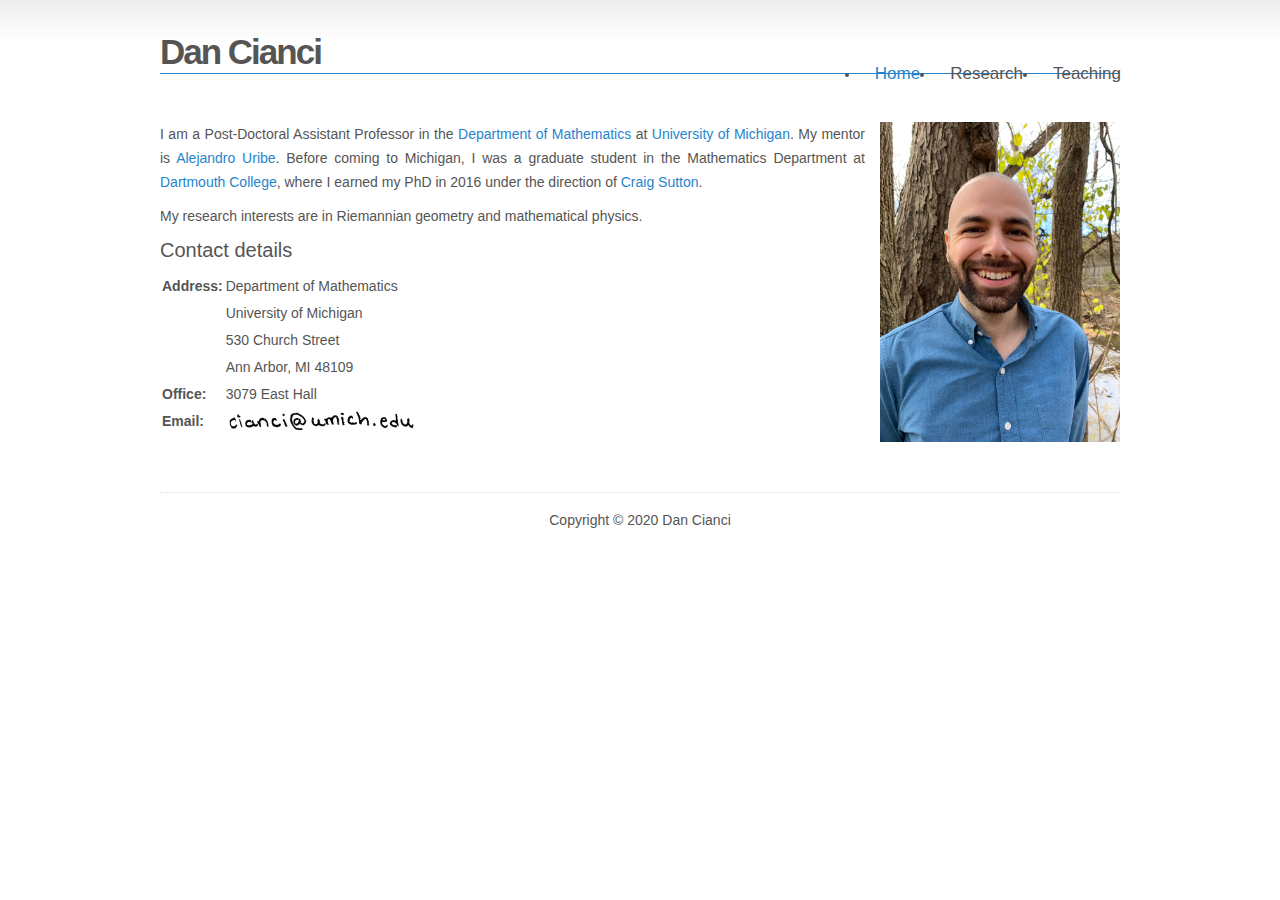
==== index.html @ da9c609e "Initial commit" ====
<!DOCTYPE html>
<html lang="en">
    <head>
        <title>Dan Cianci | University of Michigan</title>
        <meta charset="utf-8">
            <link type="text/css" rel="stylesheet" href="styles/style.css" />
            <script type="text/javascript" src="https://ajax.googleapis.com/ajax/libs/jquery/1.7.1/jquery.min.js"></script>
            <!--[if IE 6]>
             <style>body { behavior: url("styles/ie6-hover-fix.htc"); }</style>
             <script type="text/javascript" src="js/ie6-transparency.js"></script>
             <script>DD_belatedPNG.fix('.circle, .read-more, .blue-bullets li, #sidebar .sidebar-button');</script>
             <link type="text/css" rel="stylesheet" href="styles/ie6.css" />
             <![endif]-->
            <!--[if IE 7]><link type="text/css" rel="stylesheet" href="styles/ie7.css" /><![endif]-->
    </head>
    <body class="page">
        <div id="wrap">
            <div id="header">
                <h1><a href="#">Dan Cianci</a></h1>
                <div id="nav">
                    <ul class="menu">
                        <li class="current_page_item"><a href="index.html">Home</a></li>
                        <li><a href="research.html">Research</a></li>
                        <li><a href="teaching.html">Teaching</a></li>
                    </ul>
                </div>
                <!--end nav-->
            </div>
            <!--end header-->

            <div id="frontpage-main">
                <IMG style="border-left:15px solid white" ALIGN="Right" SRC="me.jpeg" width="25%" height="25%">
                    <p align="justify"> I am a Post-Doctoral Assistant Professor in the <a href="https://lsa.umich.edu/math/"> Department of Mathematics</a> at <a href="https://www.umich.edu/"> University of Michigan</a>. My mentor is <a href="http://www.math.lsa.umich.edu/~uribe/">Alejandro Uribe</a>.
                      Before coming to Michigan, I was a graduate student in the Mathematics Department at <a href="https://math.dartmouth.edu"> Dartmouth College</a>, where I earned my PhD in 2016 under the direction of <a href="https://math.dartmouth.edu/~cjsutton/Home.html">Craig Sutton</a>.
                    </p>

                    <p align="justify"> My research interests are in Riemannian geometry and mathematical physics.
                    </p>
                    <p style="font-size:20px">Contact details</p>

                    <table style="border-spacing:1px">
                        <tr>
                            <td><b>Address:</b></td>
                            <td>Department of Mathematics</td>
                        </tr>
                        <tr>
                            <td></td>
                            <td>University of Michigan</td>
                        </tr>
                        <tr>
                            <td></td>
                            <td>530 Church Street</td>
                        </tr>
                        <tr>
                            <td></td>
                            <td>Ann Arbor, MI 48109</td>
                        </tr>
                        <tr>
                            <td><b>Office:</b></td>
                            <td>3079 East Hall</td>
                        </tr>
                        <tr>
                            <td><b>Email:</b></td>
                            <td><img src="email.jpeg" width="30%" height="30%" align="left"></td>
                        </tr>
                    </table>

                    </div>
            <!--end frontpage-main-->

            <div id="footer">
                <p align="center" >Copyright &copy; 2020 Dan Cianci</p>
            </div>
        </div>
        <!--end wrapper-->
</html>
---- styles/style.css ----
/*
Template Name:Rokono HTML Template
Description:A Business/Portfolio HTML Template
Author:Chris Creed
URL:http://www.chris-creed.com
*/

@import "reset.css";
/* -------------------- */
/* -- General Styles -- */
/* -------------------- */
#wrap{
	width:960px;
	margin:0 auto;
}
body{
	font-family:arial, sans-serif;
	background-color:#fff;
	color:#555;
	line-height:24px;
	font-size:14px;
	background:url(../images/main-bg.jpg) repeat-x;
}
h1{
	font-size:38px;
	margin:0 0 30px 0;
}
h2{
	font-size:28px;
	margin:40px 0 20px 0;
}
h3{
	font-size:20px;
	margin:30px 0 10px 0;
	font-style:italic;
}
h4{
	font-size:18px;
	margin:30px 0 15px 0;
}
h5{
	font-size:18px;
	margin:30px 0 5px 0;
}
p{
	margin:0 0 10px 0;
}
a{
	text-decoration:none;
	color:#2684cd;
}
a:hover{
	color:#555;
	cursor:pointer;
}
em{
	font-style:italic;
}
.hide{
	display:none;
}
.title{
	margin-top:0;
}
.article-line{
	clear:both;
	border-bottom:1px #ddd dotted;
	margin:40px 0 45px 0;
}
.cache-images{
	display:none
}
.more-details{
	display:block;
	margin:5px 0 0 0;
}
/* ------------ */
/* -- Header -- */
/* ------------ */
#header{
	padding:0 0 0 0;
	height:65px;
	border-bottom:1px #2684cd solid;
}
#header h1{
	float:left;
	font-size:35px;
	margin:32px 0 0 0;
	letter-spacing:-2px;
	font-weight:bold;
}
#header h1 a{
	color:#555;
}
/* --------- */
/* -- Nav -- */
/* --------- */
#nav{
	float:right;
	margin:25px -22px 0 0;
}
.menu{
	padding:7px 6px 0 0;
}
.menu li{
	margin:0 0px;
	padding:0 0 8px;
	float:left;
	position:relative;
}
.menu a{
	display:block;
	padding: 8px 15px;
	margin:0;
	color:#555;
	text-decoration:none;
	font-size:17px;
}
.menu .current a, .menu li:hover > a{
	color:#2684cd;
}
.menu ul li:hover a, .menu li:hover li a{
	color:#555;
}
.menu ul a:hover{
	background:#2684cd !important;
	color:#fff !important;
}
.menu ul{
	background:#eee;
	display:none;
	margin:0;
	padding:0;
	width:250px;
	position:absolute;
	top:35px;
	left:20px;
	border:solid 1px #ddd;
}
.menu li:hover > ul{
	display:block;
}
.menu ul li{
	float:none;
	margin:0;
	padding:0;
}
.menu ul a{
	font-size:16px;
}
.menu ul ul{
	left:250px;
	top:-3px;
}
.menu li.current_page_item a{
	color:#2684cd;
}
.menu .sub-menu li.current_page_item a{
	color:#2684cd;
}
/* ---------------------- */
/* -- Featured Section -- */
/* ---------------------- */
#featured-section{
	float:right;
	margin:0;
	overflow:hidden;
	padding:0 0 0 0;
}
#featured-section h2{
	clear:both;
	color:#888;
	letter-spacing:-1px;
	font-size:30px;
	padding:30px 0 15px 0;
	margin:0;
	text-align:center;
}
#featured-section h2 span{
	color:#555;
}
#circles{
	margin:30px 0 0 0;
}
#circles .circle{
	float:left;
	margin:0 0 0 36px;
	width:183px;
	height:205px;
	text-align:center;
	color:#eee;
	padding:0 15px;
}
.circle h3{
	margin-top:45px;
}
#featured-section .red-circle{
	background:url(../images/circle-red.png) no-repeat;
}
#featured-section .pink-circle{
	background:url(../images/circle-pink.png) no-repeat;
}
#featured-section .orange-circle{
	background:url(../images/circle-orange.png) no-repeat;
}
#featured-section .yellow-circle{
	background:url(../images/circle-yellow.png) no-repeat;
}
#featured-section .first{
	margin-left:0;
}
/* ---------------- */
/* -- Front Page -- */
/* ---------------- */
#frontpage-main{
	float:left;
	margin:20px 0 30px 0;
	background-color:#fff;
	width:100%;
}

#frontpage-main .bulletlist{
    list-style-type:circle;
    list-style-position:inside;
    margin:10px;
}
#frontpage-main .squarelist{
    list-style-type:square;
    list-style-position:inside;
    	padding-left:15px;
}
#frontpage-main .column {
  float: left;
	margin: auto
}


#frontpage-main .column.small {
	width: 20%
}

#frontpage-main .column.big {
	width: 70%
}

/* Clear floats after the columns */
#frontpage-main .row:after {
  content: "";
  display: table;
  clear: both;
}

#frontpage-main h3{
	margin-top:0;
	font-size:18px;
	font-style:italic;
}
#frontpage-main #overview{
	float:left;
	border-right:1px #ddd dotted;
	width:400px;
	padding-right:80px;
}
#frontpage-main #latest-article{
	float:right;
	width:380px;
}


#latest-article .meta, #frontpage-section .meta a{
	color:#aaa;
	font-size:18px;
}
#latest-article .article-title{
	font-size:18px;
}
#latest-article .read-more{
	display:block;
	background:url(../images/blue-button-bg.png) no-repeat;
	width:141px;
	height:34px;
	color:#fff;
	text-align:center;
	padding:5px 0;
	margin:12px 0 0 -2px;
}
#latest-article .read-more:hover{
	background:url(../images/red-button-bg.png) no-repeat;
}
.blue-bullets{
	float:left;
	margin:10px 0 0 0;
}
.blue-bullets li{
	background:url(../images/blue-bullet.png) no-repeat;
	height:21px;
	position:relative;
	padding:0 0 18px 35px;
}
/* ------------- */
/* -- Content -- */
/* ------------- */
#main{
	float:left;
	margin:40px 0 50px 0;
	width:100%;
}
#content{
	float:left;
	width:480px;
	padding:0 165px 0 0;
}
/* --------------- */
/* -- Portfolio -- */
/* --------------- */
#portfolio{
	margin:60px 0 50px 0;
}
#portfolio h2{
	letter-spacing:-1px;
	margin:0 0 40px 0;
	font-size:20px;
	font-style:italic;
	color:#888;
}
.portfolio-item{
	float:left;
	width:280px;
	height:200px;
	margin:0 0 60px 60px;
}
.portfolio-item:hover{
	opacity:0.7;
}
.first{
	margin-left:0;
}
.portfolio-item img{
	border:1px #ddd solid;
}
/* ------------- */
/* -- Project -- */
/* ------------- */
#project-content{
	float:left;
	width:480px;
}
#project-header{
	margin:0 0 25px 0;
}
#project-content h3{
	margin:0 0 10px 0;
}
#project-content h3 span{
	color:#888;
}
#project-image-large img{
	float:right;
	border:1px #ddd solid;
}
#project-content .read-more{
	display:block;
	background:url(../images/blue-button-bg.png) no-repeat;
	width:141px;
	height:34px;
	color:#fff;
	text-align:center;
	padding:5px 0;
	margin:25px 0 0 0;
}
#project-content .read-more:hover{
	background:url(../images/red-button-bg.png) no-repeat;
}
#project-header h3{
	margin-bottom:2px;
}
/* ----------- */
/* -- Posts -- */
/* ----------- */
.article-title{
	margin:0 0 -4px 0;
}
.article-title a{
	font-size:24px;
	color:#555;
	font-style:normal;
}
.article-title a:hover{
	font-size:24px;
	color:#2684cd;
}
.article-meta, .article-meta a{
	margin:5px 0 20px 0;
	font-size:18px;
	color:#888;
	font-style:normal;
}
.more-link{
	display:block;
	background:url(../images/blue-button-bg.png) no-repeat;
	width:141px;
	height:34px;
	color:#fff;
	text-align:center;
	padding:5px 0;
	margin:25px 0 0 0;
}
.more-link:hover{
	background:url(../images/red-button-bg.png) no-repeat;
	color:#fff;
}
/* ------------- */
/* -- Sidebar -- */
/* ------------- */
#sidebar{
	float:right;
	width:300px;
}
#sidebar h3{
	font-size:16px;
}
#sidebar .sidebar-title{
	margin-top:0;
}
#sidebar .sidebar-button{
	clear:both;
	display:block;
	background:url(../images/orange-button-bg.png) no-repeat;
	width:141px;
	height:34px;
	color:#fff;
	text-align:center;
	padding:5px 0;
	margin:15px 0 0 -2px;
}
#sidebar .sidebar-button:hover{
	background:url(../images/black-button-bg.png) no-repeat;
}
#sidebar .portfolio-item{
	clear:both;
	margin:10px 0 10px 0;
	width:100px;
}
#sidebar .portfolio-item img{
	width:250px;
}
#sidebar .portfolio-item img:hover{
	opacity:0.9;
}
/* ------------------ */
/* -- Contact Form -- */
/* ------------------ */
#contact-details{
	float:left;
	width:300px;
	padding:0 120px 0 0;
}
#contact-details .title{
	margin-top:0;
}
#contact-details h4{
	margin:0 0 5px 0;
}
#contact-details span{
	color:#888;
}
#contact-form-container{
	float:left;
	width:450px;
}
#contact-form input{
	background:url(../images/textinput-bg.png) repeat-x;
	border:1px #ddd solid;
	padding:15px;
	width:250px;
	margin:0 0 15px 0;
	font-size:12px;
	color:#555;
	font-family:arial, sans-serif;
}
#contact-form textarea{
	background:url(../images/textarea-bg.png) repeat-x;
	border:1px #ddd solid;
	padding:15px;
	width:350px;
	margin:0 0 15px 0;
	font-size:12px;
	color:#555;
	line-height:18px;
	height:150px;
	font-family:arial, sans-serif;
}
#contact-form .submit{
	display:block;
	background:url(../images/blue-button-bg.png) no-repeat;
	width:141px;
	height:34px;
	color:#fff;
	text-align:center;
	padding:5px 0;
	margin:25px 0 0 0;
	border:none;
	cursor:pointer;
	font-size:14px;
	margin:0;
}
#contact-form .submit:hover{
	background:url(../images/red-button-bg.png) no-repeat;
	color:#fff;
}
#response{
	background-color:#eee;
	border:1px #ddd solid;
	padding:10px;
	color:#cc0000;
	margin-bottom:17px;
}
/* ------------ */
/* -- Footer -- */
/* ------------ */
#footer{
	float:left;
	border-top:1px #ddd dotted;
	margin:20px 0 0 0;
	padding:15px 0 20px 0;
	width:100%;
}
.copyright{
	float:left;
}
.twitter{
	float:right;
}
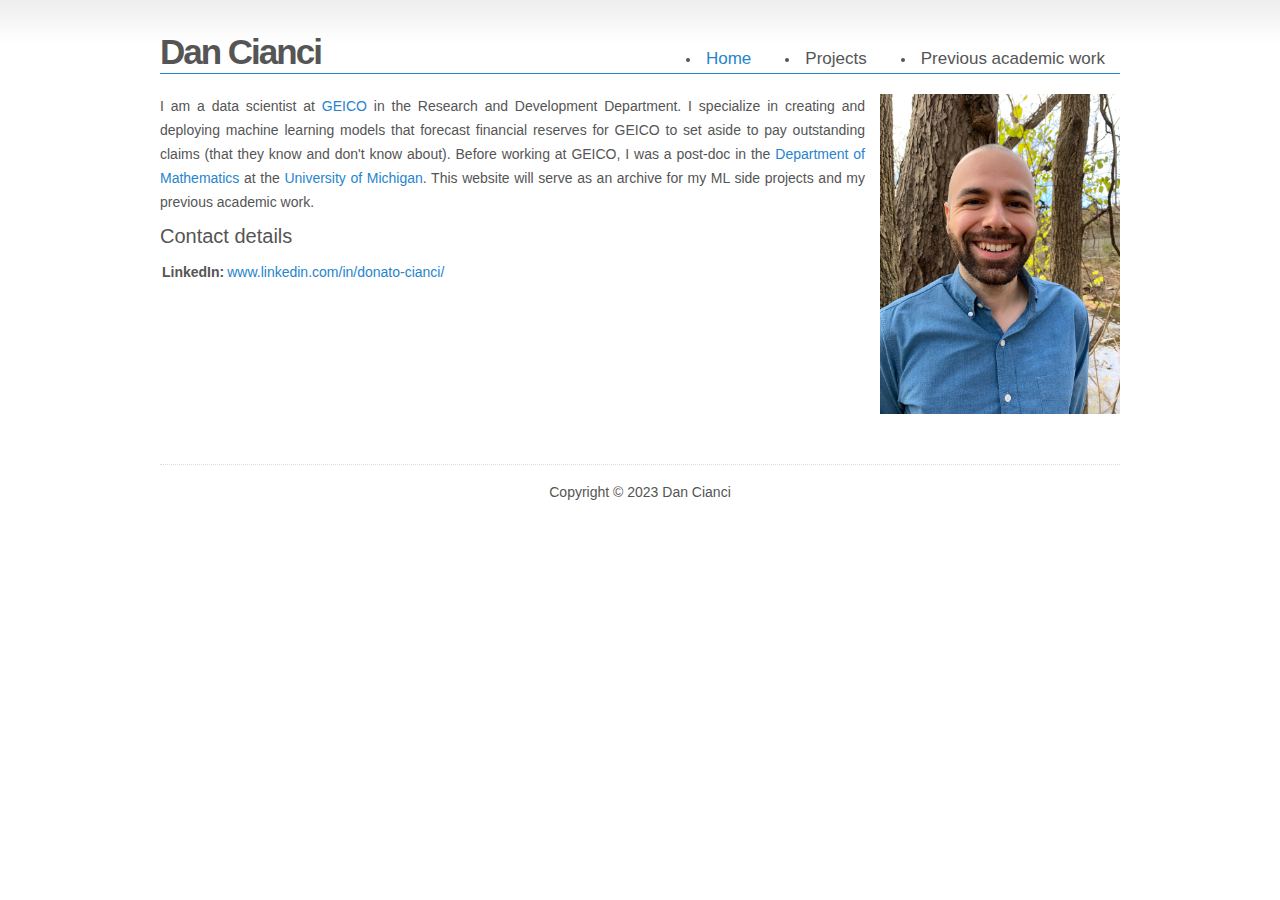
==== commit 63fc36cd: "Update index with 'the' before U mich" ====
--- a/index.html
+++ b/index.html
@@ -2,7 +2,7 @@
 <!DOCTYPE html>
 <html lang="en">
     <head>
-        <title>Dan Cianci | University of Michigan</title>
+        <title>Dan Cianci | Data Scientist @ GEICO</title>
         <meta charset="utf-8">
             <link type="text/css" rel="stylesheet" href="styles/style.css" />
             <script type="text/javascript" src="https://ajax.googleapis.com/ajax/libs/jquery/1.7.1/jquery.min.js"></script>
@@ -20,9 +20,9 @@
                 <h1><a href="#">Dan Cianci</a></h1>
                 <div id="nav">
                     <ul class="menu">
-                        <li class="current_page_item"><a href="index.html">Home</a></li>
-                        <li><a href="research.html">Research</a></li>
-                        <li><a href="teaching.html">Teaching</a></li>
+                        <li class="current_page_item"> <span><a href="index.html">Home</a></span></li>
+                        <li><span><a href="projects.html">Projects</a></span></li>
+                        <li><span><a href="research.html">Previous academic work</a></span></li>
                     </ul>
                 </div>
                 <!--end nav-->
@@ -31,46 +31,26 @@
 
             <div id="frontpage-main">
                 <IMG style="border-left:15px solid white" ALIGN="Right" SRC="me.jpeg" width="25%" height="25%">
-                    <p align="justify"> I am a Post-Doctoral Assistant Professor in the <a href="https://lsa.umich.edu/math/"> Department of Mathematics</a> at <a href="https://www.umich.edu/"> University of Michigan</a>. My mentor is <a href="http://www.math.lsa.umich.edu/~uribe/">Alejandro Uribe</a>.
-                      Before coming to Michigan, I was a graduate student in the Mathematics Department at <a href="https://math.dartmouth.edu"> Dartmouth College</a>, where I earned my PhD in 2016 under the direction of <a href="https://math.dartmouth.edu/~cjsutton/Home.html">Craig Sutton</a>.
+                    <p align="justify"> I am a data scientist at <a href="https://www.geico.com"> GEICO</a> in the Research and Development Department. I specialize in creating and deploying machine learning models
+                        that forecast financial reserves for GEICO to set aside to pay outstanding claims (that they know and don't know about). Before working at GEICO, I was a post-doc in the <a href="https://lsa.umich.edu/math/"> Department of Mathematics</a> at the <a href="https://www.umich.edu/"> University of Michigan</a>. 
+                        This website will serve as an archive for my ML side projects and my previous academic work. 
                     </p>
 
-                    <p align="justify"> My research interests are in Riemannian geometry and mathematical physics.
-                    </p>
                     <p style="font-size:20px">Contact details</p>
 
                     <table style="border-spacing:1px">
                         <tr>
-                            <td><b>Address:</b></td>
-                            <td>Department of Mathematics</td>
+                            <td><b>LinkedIn:</b></td>
+                            <td><a href="https://www.linkedin.com/in/donato-cianci/">www.linkedin.com/in/donato-cianci/</a></td>
                         </tr>
-                        <tr>
-                            <td></td>
-                            <td>University of Michigan</td>
-                        </tr>
-                        <tr>
-                            <td></td>
-                            <td>530 Church Street</td>
-                        </tr>
-                        <tr>
-                            <td></td>
-                            <td>Ann Arbor, MI 48109</td>
-                        </tr>
-                        <tr>
-                            <td><b>Office:</b></td>
-                            <td>3079 East Hall</td>
-                        </tr>
-                        <tr>
-                            <td><b>Email:</b></td>
-                            <td><img src="email.jpeg" width="30%" height="30%" align="left"></td>
-                        </tr>
+                        
                     </table>
 
                     </div>
             <!--end frontpage-main-->
 
             <div id="footer">
-                <p align="center" >Copyright &copy; 2020 Dan Cianci</p>
+                <p align="center" >Copyright &copy; 2023 Dan Cianci</p>
             </div>
         </div>
         <!--end wrapper-->
--- a/styles/style.css
+++ b/styles/style.css
@@ -100,17 +100,22 @@
 	margin:25px -22px 0 0;
 }
 .menu{
-	padding:7px 6px 0 0;
+	padding: 0 0;
 }
 .menu li{
-	margin:0 0px;
-	padding:0 0 8px;
-	float:left;
-	position:relative;
-}
+	margin:0px 12px;
+	padding-left:-3em;
+	float:left;
+}
+
+.menu li span {
+  position: relative;
+  left: -10px;
+}
+
 .menu a{
 	display:block;
-	padding: 8px 15px;
+	padding: 0px 15px;
 	margin:0;
 	color:#555;
 	text-decoration:none;
@@ -130,9 +135,9 @@
 	background:#eee;
 	display:none;
 	margin:0;
-	padding:0;
+	padding: 0;
 	width:250px;
-	position:absolute;
+	position:relative;
 	top:35px;
 	left:20px;
 	border:solid 1px #ddd;
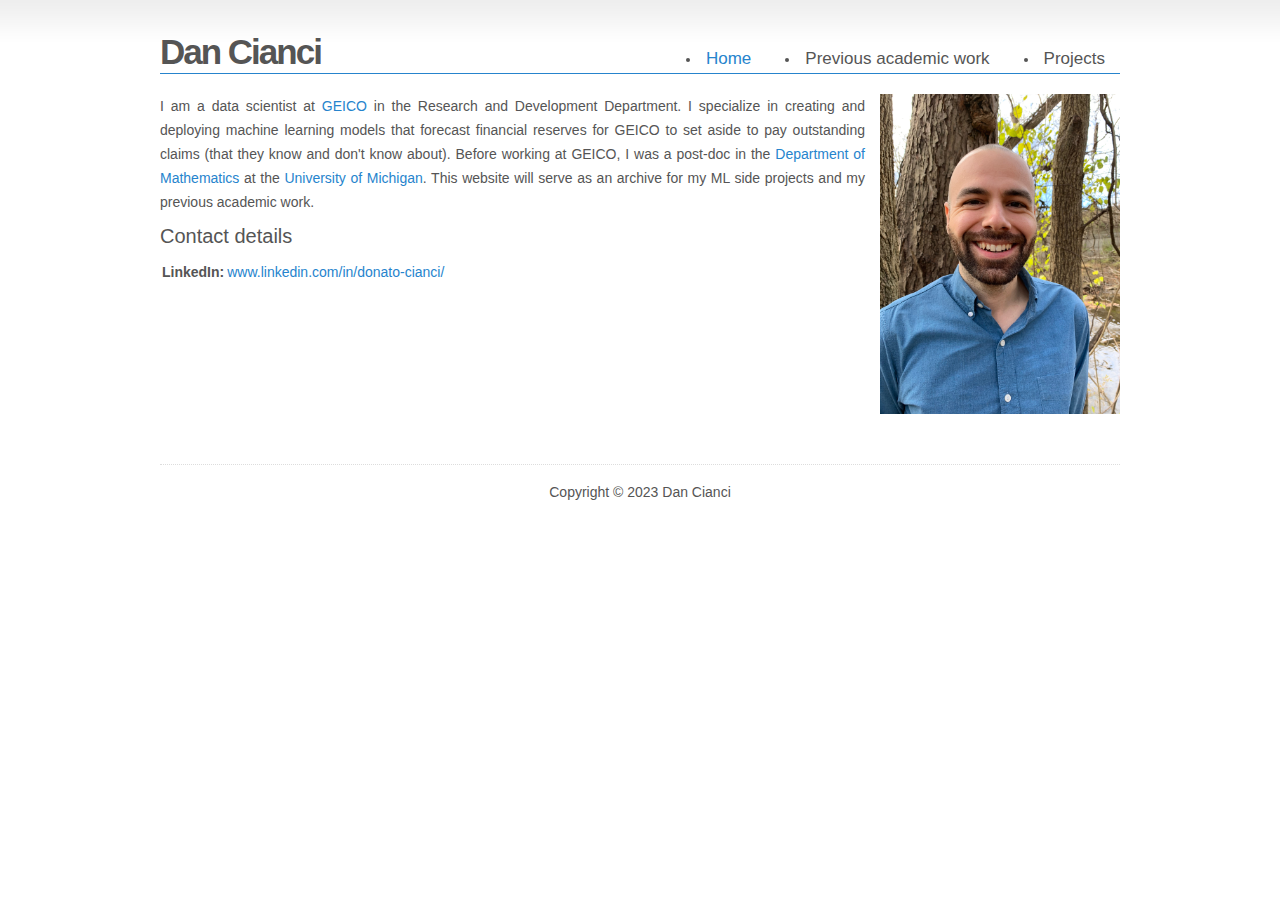
==== commit 618b50e2: "Switch order of index research and projects tabs" ====
--- a/index.html
+++ b/index.html
@@ -21,8 +21,8 @@
                 <div id="nav">
                     <ul class="menu">
                         <li class="current_page_item"> <span><a href="index.html">Home</a></span></li>
+                        <li><span><a href="research.html">Previous academic work</a></span></li>
                         <li><span><a href="projects.html">Projects</a></span></li>
-                        <li><span><a href="research.html">Previous academic work</a></span></li>
                     </ul>
                 </div>
                 <!--end nav-->
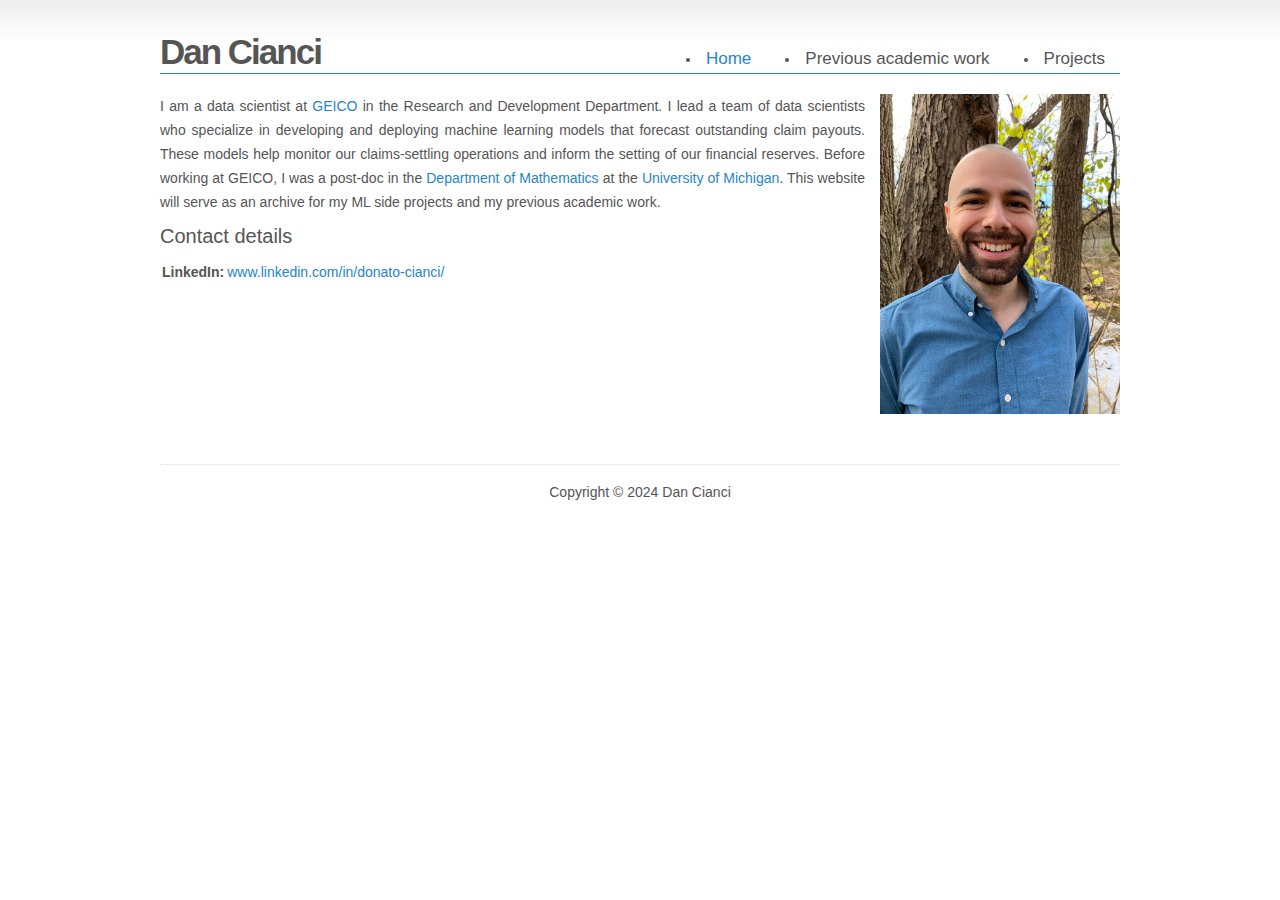
==== commit 35b20f75: "update copyright, minor update to bio blerb" ====
--- a/index.html
+++ b/index.html
@@ -1,57 +1,64 @@
-
 <!DOCTYPE html>
 <html lang="en">
-    <head>
-        <title>Dan Cianci | Data Scientist @ GEICO</title>
-        <meta charset="utf-8">
-            <link type="text/css" rel="stylesheet" href="styles/style.css" />
-            <script type="text/javascript" src="https://ajax.googleapis.com/ajax/libs/jquery/1.7.1/jquery.min.js"></script>
-            <!--[if IE 6]>
+
+<head>
+    <title>Dan Cianci | Data Scientist @ GEICO</title>
+    <meta charset="utf-8">
+    <link type="text/css" rel="stylesheet" href="styles/style.css" />
+    <script type="text/javascript" src="https://ajax.googleapis.com/ajax/libs/jquery/1.7.1/jquery.min.js"></script>
+    <!--[if IE 6]>
              <style>body { behavior: url("styles/ie6-hover-fix.htc"); }</style>
              <script type="text/javascript" src="js/ie6-transparency.js"></script>
              <script>DD_belatedPNG.fix('.circle, .read-more, .blue-bullets li, #sidebar .sidebar-button');</script>
              <link type="text/css" rel="stylesheet" href="styles/ie6.css" />
              <![endif]-->
-            <!--[if IE 7]><link type="text/css" rel="stylesheet" href="styles/ie7.css" /><![endif]-->
-    </head>
-    <body class="page">
-        <div id="wrap">
-            <div id="header">
-                <h1><a href="#">Dan Cianci</a></h1>
-                <div id="nav">
-                    <ul class="menu">
-                        <li class="current_page_item"> <span><a href="index.html">Home</a></span></li>
-                        <li><span><a href="research.html">Previous academic work</a></span></li>
-                        <li><span><a href="projects.html">Projects</a></span></li>
-                    </ul>
-                </div>
-                <!--end nav-->
+    <!--[if IE 7]><link type="text/css" rel="stylesheet" href="styles/ie7.css" /><![endif]-->
+</head>
+
+<body class="page">
+    <div id="wrap">
+        <div id="header">
+            <h1><a href="#">Dan Cianci</a></h1>
+            <div id="nav">
+                <ul class="menu">
+                    <li class="current_page_item"> <span><a href="index.html">Home</a></span></li>
+                    <li><span><a href="research.html">Previous academic work</a></span></li>
+                    <li><span><a href="projects.html">Projects</a></span></li>
+                </ul>
             </div>
-            <!--end header-->
+            <!--end nav-->
+        </div>
+        <!--end header-->
 
-            <div id="frontpage-main">
-                <IMG style="border-left:15px solid white" ALIGN="Right" SRC="me.jpeg" width="25%" height="25%">
-                    <p align="justify"> I am a data scientist at <a href="https://www.geico.com"> GEICO</a> in the Research and Development Department. I specialize in creating and deploying machine learning models
-                        that forecast financial reserves for GEICO to set aside to pay outstanding claims (that they know and don't know about). Before working at GEICO, I was a post-doc in the <a href="https://lsa.umich.edu/math/"> Department of Mathematics</a> at the <a href="https://www.umich.edu/"> University of Michigan</a>. 
-                        This website will serve as an archive for my ML side projects and my previous academic work. 
-                    </p>
+        <div id="frontpage-main">
+            <IMG style="border-left:15px solid white" ALIGN="Right" SRC="me.jpeg" width="25%" height="25%">
+            <p align="justify"> I am a data scientist at <a href="https://www.geico.com"> GEICO</a> in the Research and
+                Development Department.
+                I lead a team of data scientists who specialize in developing and deploying machine learning models
+                that forecast outstanding claim payouts. These models help monitor our claims-settling operations and
+                inform the setting of our financial reserves. Before working at GEICO, I was a post-doc in the
+                <a href="https://lsa.umich.edu/math/"> Department of
+                    Mathematics</a> at the <a href="https://www.umich.edu/"> University of Michigan</a>.
+                This website will serve as an archive for my ML side projects and my previous academic work.
+            </p>
 
-                    <p style="font-size:20px">Contact details</p>
+            <p style="font-size:20px">Contact details</p>
 
-                    <table style="border-spacing:1px">
-                        <tr>
-                            <td><b>LinkedIn:</b></td>
-                            <td><a href="https://www.linkedin.com/in/donato-cianci/">www.linkedin.com/in/donato-cianci/</a></td>
-                        </tr>
-                        
-                    </table>
+            <table style="border-spacing:1px">
+                <tr>
+                    <td><b>LinkedIn:</b></td>
+                    <td><a href="https://www.linkedin.com/in/donato-cianci/">www.linkedin.com/in/donato-cianci/</a></td>
+                </tr>
 
-                    </div>
-            <!--end frontpage-main-->
+            </table>
 
-            <div id="footer">
-                <p align="center" >Copyright &copy; 2023 Dan Cianci</p>
-            </div>
         </div>
-        <!--end wrapper-->
-</html>
+        <!--end frontpage-main-->
+
+        <div id="footer">
+            <p align="center">Copyright &copy; 2024 Dan Cianci</p>
+        </div>
+    </div>
+    <!--end wrapper-->
+
+</html>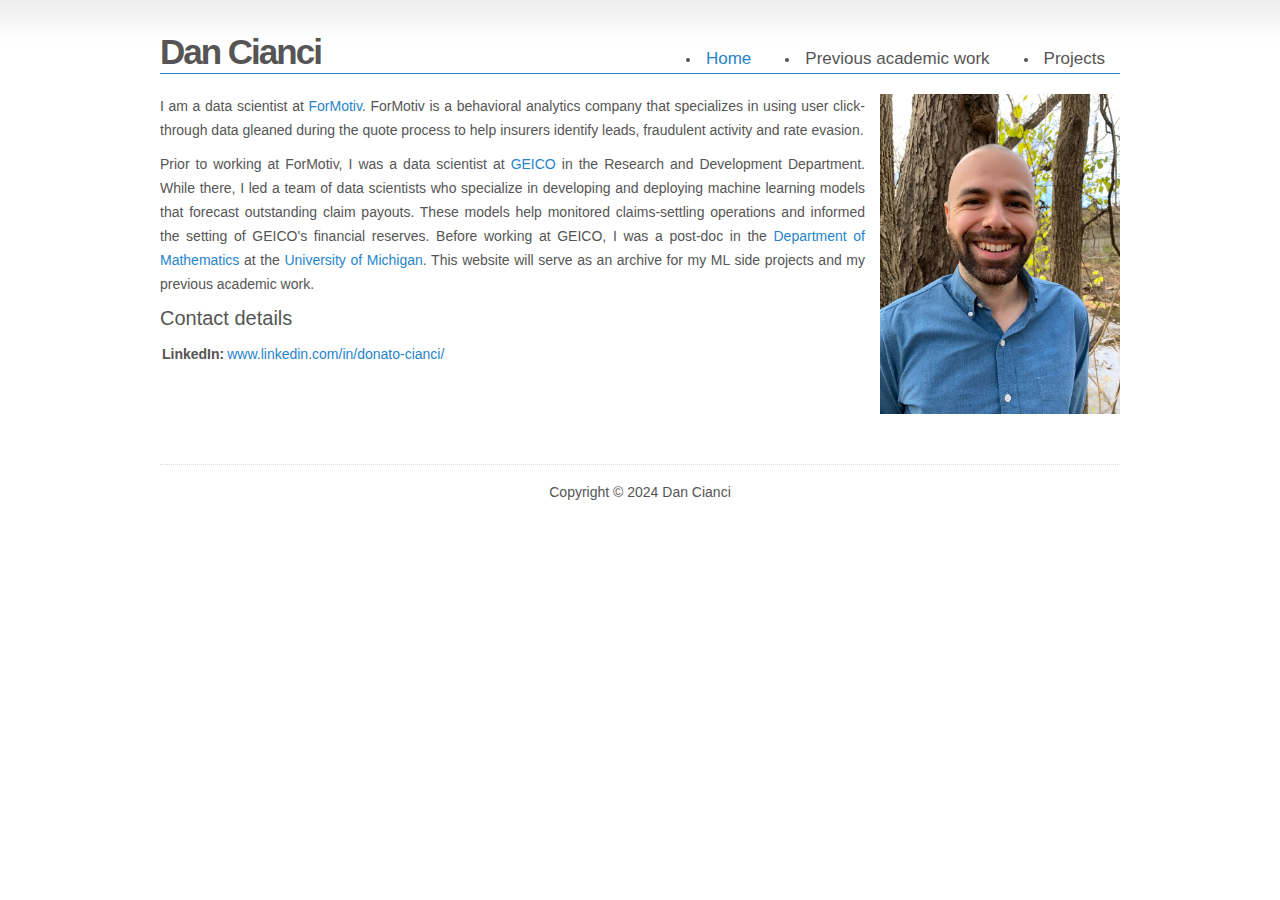
==== commit b0c50133: "Update website for FM position" ====
--- a/index.html
+++ b/index.html
@@ -32,11 +32,18 @@
 
         <div id="frontpage-main">
             <IMG style="border-left:15px solid white" ALIGN="Right" SRC="me.jpeg" width="25%" height="25%">
-            <p align="justify"> I am a data scientist at <a href="https://www.geico.com"> GEICO</a> in the Research and
+            <p align="justify"> I am a data scientist at <a href="https://formotiv.com"> ForMotiv</a>. ForMotiv is a
+                behavioral analytics company that specializes in using user click-through data gleaned during the
+                quote process to help insurers identify leads, fraudulent activity and rate evasion.
+            </p>
+
+            <p align="justify"> Prior to working at ForMotiv, I was a data scientist at <a href="https://www.geico.com">
+                    GEICO</a> in the Research and
                 Development Department.
-                I lead a team of data scientists who specialize in developing and deploying machine learning models
-                that forecast outstanding claim payouts. These models help monitor our claims-settling operations and
-                inform the setting of our financial reserves. Before working at GEICO, I was a post-doc in the
+                While there, I led a team of data scientists who specialize in developing and deploying machine learning
+                models
+                that forecast outstanding claim payouts. These models help monitored claims-settling operations and
+                informed the setting of GEICO's financial reserves. Before working at GEICO, I was a post-doc in the
                 <a href="https://lsa.umich.edu/math/"> Department of
                     Mathematics</a> at the <a href="https://www.umich.edu/"> University of Michigan</a>.
                 This website will serve as an archive for my ML side projects and my previous academic work.
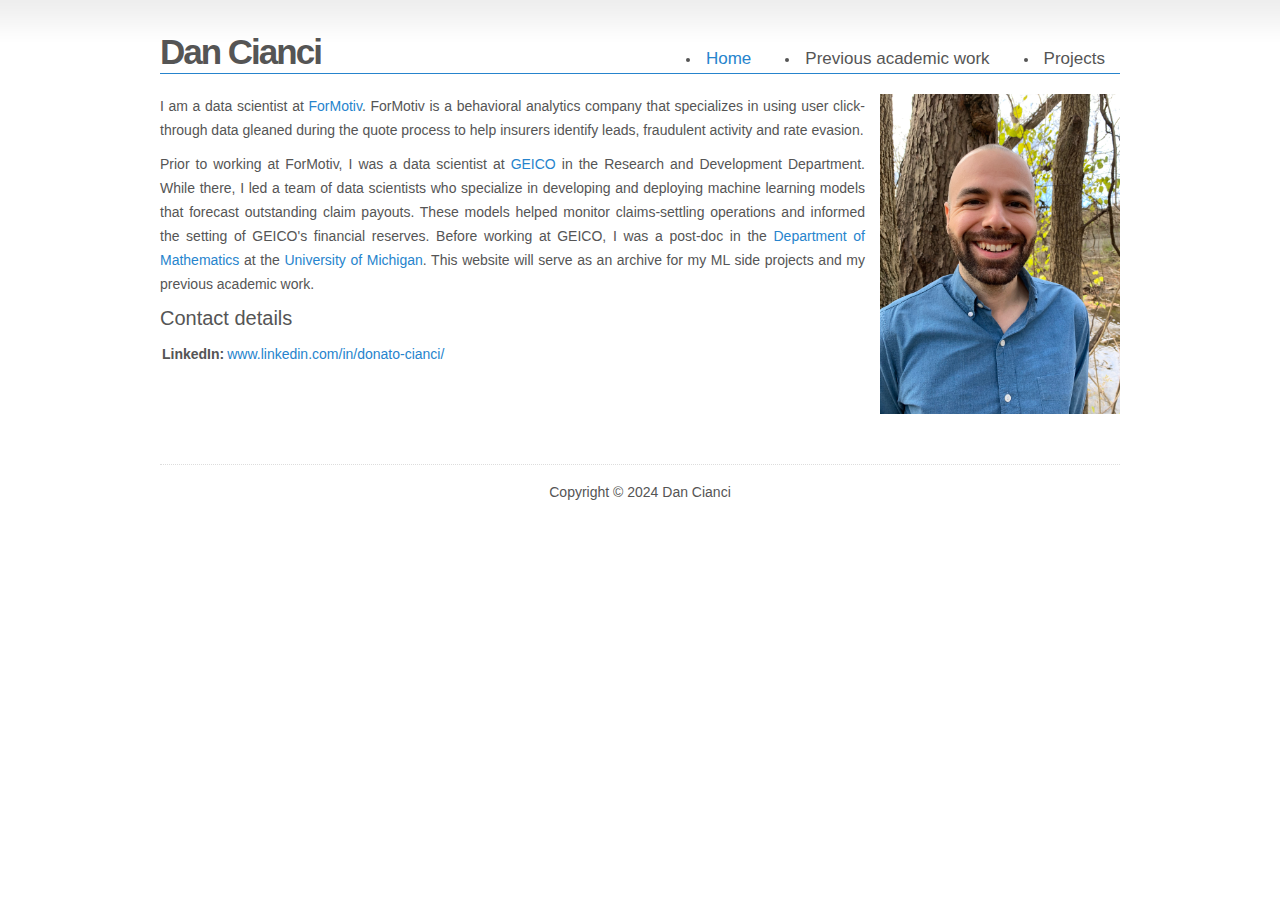
==== commit 71d50fac: "Fix typo on homepage" ====
--- a/index.html
+++ b/index.html
@@ -42,7 +42,7 @@
                 Development Department.
                 While there, I led a team of data scientists who specialize in developing and deploying machine learning
                 models
-                that forecast outstanding claim payouts. These models help monitored claims-settling operations and
+                that forecast outstanding claim payouts. These models helped monitor claims-settling operations and
                 informed the setting of GEICO's financial reserves. Before working at GEICO, I was a post-doc in the
                 <a href="https://lsa.umich.edu/math/"> Department of
                     Mathematics</a> at the <a href="https://www.umich.edu/"> University of Michigan</a>.
